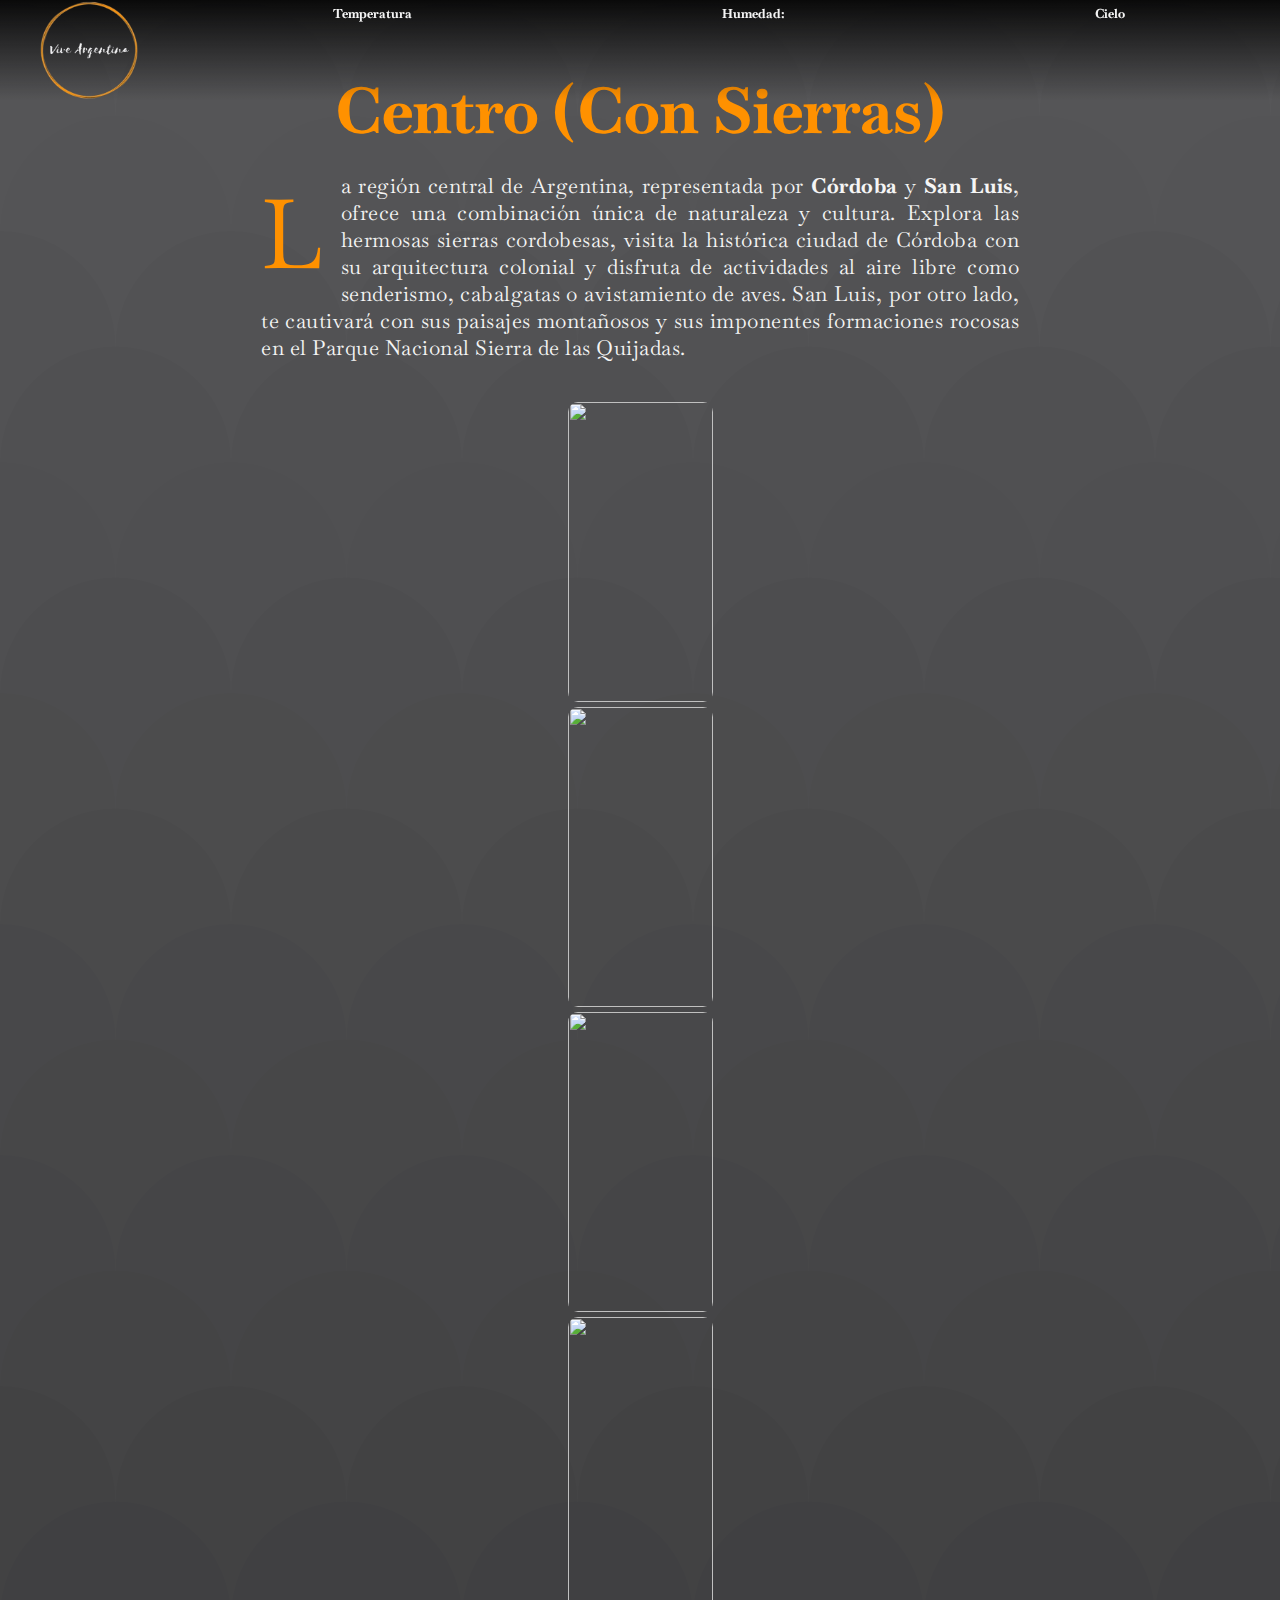
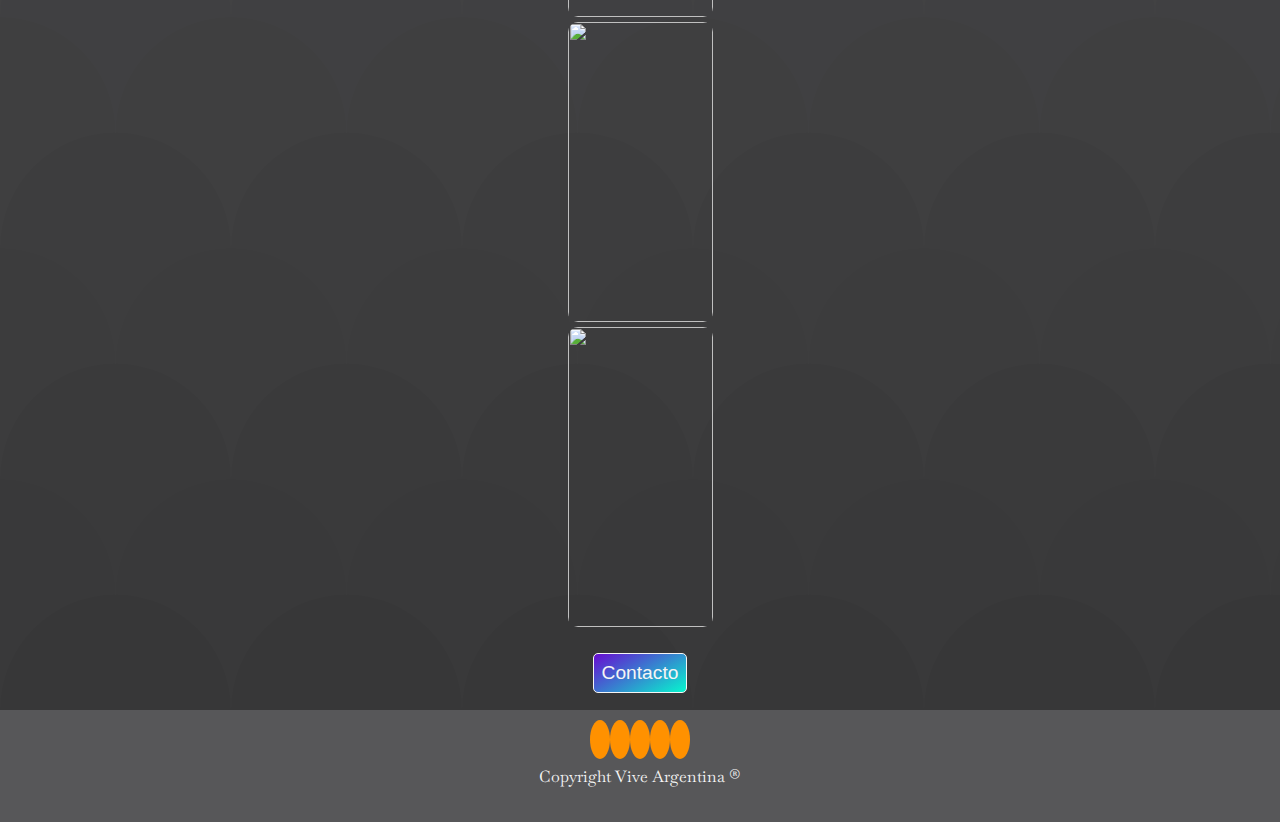
==== centro-sierras.html @ e2b2d7a7 "initial commit" ====
<!DOCTYPE html>
<html lang="en">
  <head>
    <meta charset="UTF-8" />
    <meta name="viewport" content="width=device-width, initial-scale=1.0" />
    <title>Viajes</title>
    <link
      href="https://fonts.googleapis.com/css?family=Anton%7CBaskervville%7CRaleway&display=swap"
      rel="stylesheet"
    />
    <script src="https://kit.fontawesome.com/9503b66538.js" crossorigin="anonymous"></script>
    <link rel="stylesheet" href="styles.css" />
    <script src="https://unpkg.com/axios/dist/axios.min.js"></script>
  </head>
  <main>
    <body>
      <!--esta sección es el navbar-->

      <header id="header">
        <div >
          <a href="index.html"> <img class="logo"src="Logo_chiquito2-removebg-preview.png" alt="Logotipo"></a>
        </div>
        <h4>Temperatura</h4>
        <span id="temperatura"></span>
        <h4>Humedad:</h4>
        <span id="humedad"></span>
        <h4>Cielo</h4>
        <span id="precipitacion"></span>
          </div>
      <!--api del clima-->

      <script>
        const apiUrl = "https://api.openweathermap.org/data/2.5/weather?q=Cordoba,Argentina&appid=ff43fe5b3179409bbf63d677147c4c63";
    
        axios.get(apiUrl).then((response) => {
          /* Recibe la temperatura y la paso a c°*/
          const temperatura = response.data.main.temp-273.15;
          const centigrados = temperatura.toFixed(1);


          /*datos de humedad y cielo*/
          const humedad = response.data.main.humidity;
          const precipitacion = response.data.weather[0].description;


         /*impresion en pantalla de la informacion*/
          document.getElementById("temperatura").innerHTML = centigrados + "°C";
          document.getElementById("humedad").innerHTML = humedad + "%";
          document.getElementById("precipitacion").innerHTML = precipitacion;
        }).catch((error) => {
        });
      </script>


      </header>

<section class="regiones-section" id="regiones-section">
<h1 class="regiones-tit">Centro (Con Sierras) </h1>
<div class="regiones-parrafo">
  <p class="nosotros-parrafo">
  La región central de Argentina, representada por <strong>Córdoba</strong> y <strong>San Luis</strong>, ofrece una combinación única de naturaleza y cultura.
  Explora las hermosas sierras cordobesas, visita la histórica
  ciudad de Córdoba con su arquitectura colonial y disfruta de
  actividades al aire libre como senderismo, cabalgatas o
  avistamiento de aves. San Luis, por otro lado, te cautivará con
  sus paisajes montañosos y sus imponentes formaciones rocosas en el
  Parque Nacional Sierra de las Quijadas.
</p>
</div>
    <div class="galeria">
        <img src="https://github.com/leombeck/imagenesturismo/blob/main/Centro/16038162220-Potrero-de-los-Funes-773x458.jpg?raw=true" alt="">
        <img src="https://github.com/leombeck/imagenesturismo/blob/main/Centro/Sierra-de-las-Quijadas-AYM-JPG-5.jpg?raw=true" alt="">
        <img src="https://github.com/leombeck/imagenesturismo/blob/main/Centro/villa-general-belgrano-002.jpg?raw=true" alt="">
        <img src="https://github.com/leombeck/imagenesturismo/blob/main/Centro/rio-mina-clavero-una-maravilla-de-aguas-paradisiacas-5256-mainImage-0.jpg?raw=true" alt="">
        <img src="https://github.com/leombeck/imagenesturismo/blob/main/Centro/salto-del-tabaquillo-%20San%20Luis.jpg?raw=true" alt="">
        <img src="https://github.com/leombeck/imagenesturismo/blob/main/Centro/%C3%81guila%20-%20Parque%20Nacional%20de%20las%20Quijadas.jpg?raw=true" alt="">

    </div>
    <div>
      <a href="formularioindex.html" target="blank">
        <button class="btn-contacto">Contacto</button>
      </a>
        </div>
</section>
       
      <!--esta sección footer-->

      <footer>
        <div class="redes">
          <a href="https://www.facebook.com/?locale=es_LA" target= "_blank" class="fa fa-facebook"></a>
          <a href="https://www.youtube.com/" target= "_blank" class="fa fa-youtube"></a>
          <a href="https://www.instagram.com/" target= "_blank" class="fa fa-instagram"></a>
          <a href="https://accounts.google.com/AccountChooser/signinchooser?service=mail&continue=https%3A%2F%2Fmail.google.com%2Fmail%2F&flowName=GlifWebSignIn&flowEntry=AccountChooser&theme=glif" target= "_blank" class="fa fa-envelope"></a>
          <a href="https://api.whatsapp.com/send/?phone=5491122334455&text&type=phone_number&app_absent=0" target= "_blank" class="fa fa-whatsapp"></a>
        </div>
        <p>Copyright Vive Argentina &#174</p>
      </footer>
    </body>
  </main>
  <script src="app.js"></script>
</html>
---- styles.css ----
html {
  width: 100%;
  height: 100%;
  color: whitesmoke;
 
}

body {
  width: 100%;
  height: 100%;
  margin: 0;
  font-family: "Baskervville", serif;
}

h1 {
  margin: 0;
  color: #ff9100;
  font-size: 6rem;
  text-align: center;
}

h2 {
  margin: 0;
  text-align: left;
  padding: 6vh 0 8vh;
}

h3 {
  color:#ff9100;
  font-size: 1rem;
  padding: 10px;
  }
h3:hover{
  transition: 1s;
  font-size: 1.5rem;
}
a{
  text-decoration: none;
}
h4{
  font-size: 0.8rem;
  margin:5px;
  }
/* estilos de la barra de navegacion*/
header {
  display: flex;
  flex-direction: row;
  width: 100%;
  height: 100px;
  text-align: right;
  position: fixed;
  background: linear-gradient(180deg, rgba(10, 10, 10, 1), rgba(10, 10, 10, 0));
  justify-content:space-between;
}
nav {
  display:flex;
  width: 100%;
  min-width: 300px;
  height: 100px;
  overflow: auto;
}

nav>ul>li {
  margin: 5px;
  padding: 10px;
  display: inline;
  float: left;
  font-size: 1.3rem;
  font-style: normal;
}

nav>ul>li:hover {
  padding: 10px;
  color: #ff9100;
  cursor: pointer;
  transition: 0.5s;
}

li>a {
  color: inherit;
  text-decoration: none;
}
.logo{
  width: auto;
  height: 100%;
}

.clima{
margin: 5px;
}



/*seccion Home*/


#inicio {
  padding-top: 0px;
  background-color: #575759;
  background-size: cover;
  display: flex;
  width: 100%;
  height: 100vh;
  flex-direction: column;
  justify-content: center;
  align-items: center;
  text-align: center;
}

#foto {
  width: 100%;
  height: 100%;
}

.info {
  position: absolute;
  top: 15%;
  text-align: center;
}

#lugar {
  color: #ff9100;
  font-size: 2rem;
 }


/*botones*/


.prev-btn,
.next-btn {
  color: #ff9100;
  font-size: 3rem;
  background: transparent;
  border-color: transparent;
  margin: 0 0.5rem;
  transition: #0099cc;
  cursor: pointer;
}

.botonIzq {
  display: flex;
  position: absolute;
  left: 0;
  width: 50px;
  height: 50px;
}

.botonDer {
  display: flex;
  position: absolute;
  right: 0;
  width: 50px;
  height: 50px;
}



/*seccion sobre nosotros*/

#sobre-nosotros {
  background-image: url(dragon-scales-blanco.svg);
  color: #575759;
  grid-column: 2 / 3;
  font-size: 1.5rem;
  column-width: 20rem;
  text-align: justify;
  padding: 20px 40px 20px 0;
}

.nosotros-titulo {
 padding: 30% 30%;
 font-size: 3rem;
 color: #575759;
}

.nosotros-titulo::first-letter {
  font-size: 4rem;
  color: #ff9100;
  float: left;
}

.nosotros-parrafo::first-letter {
  font-size: 6rem;
  color: #ff9100;
  float: left;
  margin-right: 1rem;
}


/*seccion regiones*/


.regiones-section {
  background-image: url(dragon-scales.svg);
  display: flex;
  flex-direction: column;
  min-height: 100%;
  padding: 5px;
  display: flex;
  align-items: center;
  justify-content: center;
}

.galeria {
  display: flex;
  flex-direction: row;
  flex-wrap: wrap;
  justify-content: center;
  align-items: center;
  gap: 5px;
  max-width: 1400px;
  margin: 0 auto;
  padding: 20px 10px;
}

.galeria img {
  width: 100%;
  max-width: 350px;
  height: 300px;
  object-fit: cover;
  border-radius: 10px;
  }

.galeria img:hover {
  scale: 110%;
  transition: 1s;
}

.regiones-titulo{
  text-decoration: none;
  color: inherit;
  border-radius: 3px;
  text-align: center;
  font-size: 1.5rem;
  overflow: hidden;
  padding-bottom: 5px;
}

.regiones-parrafo{
  margin-right: 256px;
  margin-left: 256px;
  text-align: justify;
  font-size: 1.3rem;
  letter-spacing: 0.5px;
}

.regiones-tit{
 padding-top: 5%;
 font-size: 4rem;
 color: #ff9100;
}

.btn-contacto {
	width: 100%;
	padding:8px;
	margin-top:6px;
  margin-bottom:12px;
	border:1px solid #f5f5f5;
	border-radius:5px;
	display:block;
	color:#f5f5f5;
	background: linear-gradient(150deg, rgb(104, 12, 209), rgb(6, 247, 206));
  font-size: 1.2rem;
  } 

  .btn-contacto:hover{
    background: #575759;
    border: 1.5px solid rgb(6, 247, 206);
    cursor: pointer;
  }
  /* tarjetas*/

.card {
  display: flex;
  flex-direction: column;
  width: 100%;
  min-width: 300px;
  height: 400px;
  overflow: hidden;
  border-radius: 18px;
  background: #575759;
  box-shadow: 5px 5px 15px rgba(0, 0, 0, 0.9);
  font-family: roboto;
  text-align: center;
  transition: 0.5s ease;
  cursor: pointer;
  margin: 30px;
}

.card:hover {
  transform: scale(1.1);
  box-shadow: 5px 5px 15px rgba(0, 0, 0, 0.6);
  scale: 1.1;
}
#card1{ 
background-image:url(https://cloudfront-us-east-1.images.arcpublishing.com/infobae/ZGZG5QIWKNHHJI2VWDIMXZI3BA.jpg);
background-size: cover;
}
#card2{
  background-image: url(https://github.com/leombeck/imagenesturismo/blob/main/Centro/Mina%20Clavero.jpg?raw=true);
  background-size: cover;
}
#card3{
  background-image: url(https://github.com/leombeck/imagenesturismo/blob/main/Litoral/Ruinas%20de%20noche.jpg?raw=true);
  background-size: cover;
}
#card4{
  background-image: url(https://github.com/leombeck/imagenesturismo/blob/main/Norte/Salinas%20sin%20gente.jpg?raw=true);
  background-size: cover;
}
#card5{
  background-image: url(https://github.com/leombeck/imagenesturismo/blob/main/Cuyo/Ischigualasto%20de%20noche.jpg?raw=true);
  background-size: cover;
}
#card6{
  background-image: url(https://github.com/leombeck/imagenesturismo/blob/main/Centro/Mina%20Clavero.jpg?raw=true);
  background-size: cover;
}
/*seccion contacto*/


#sucursales {
  width: 100%;
  height: 100%;
  background-color: #f5f5f5;
  color: whitesmoke;
  display: flex;
  flex-direction:column;
  align-items: center;
  overflow: hidden;
  background-image: url(https://img.freepik.com/fotos-premium/fondo-vacaciones-vacaciones-verano-concepto-naranja_73344-2723.jpg);
  background-size: cover;
}
.conteiner-suc{
  display: flex;
  flex-direction: row;
}

.sedes {
  display: flex;
  width: 100%;
  height: 100%;
  overflow: hidden;
  flex-direction: column;
  align-items: center;
}

.sucursales{
  display:block;
  width:400px;
  height: 400px;
  text-align: center;
}
#sucursal1{
  position:relative;
  top:5%
}
#sucursal2{
  position:relative;
}
 iframe{
  width: 200px;
  height: 200px;
  border-radius: 50%;
 }
 .suc{
  color:#f5f5f5;
 }


/* Estilo del footer*/

footer {
  display: flex;
  flex-direction: column;
  align-items: center;
  justify-content: center;
  background-color: #575759;
  width: 100%;
  height: 7rem;
}

/* estilo de los iconos de las redes sociales */
.fa {
  padding: 10px;
  font-size: 15px;
  width: 15px;
  text-align: center;
  text-decoration: none;
  border-radius: 50%;
}

/* hover de redes */
.fa:hover {
  color: #ff9100;
  background-color: white;
  scale: 1.1;
  transition: 0.5s;
}

/* Facebook */
.fa-facebook {
  background:#ff9100;
  color: white;
}

/* Youtube */
.fa-youtube {
  background: #ff9100;
  color: white;
}

/* Whatsapp */
.fa-whatsapp {
  background: #ff9100;
  color: white;
}

/* Instagram*/
.fa-instagram {
  background: #ff9100;
  color: white;
}

/* E-mail*/
.fa-envelope {
  background: #ff9100;
  color: white;
}


@media only screen and (max-width : 900px) {

  nav>ul>li {
    margin: 2px;
    padding: 1px;
    display: inline;
    float: left;
    font-size: 0.8rem;
    font-style: normal;
  }
  .logo{
    width: 70px;
    height: auto;
  }
  h1 {
    font-size: 3rem;
    
  }

  #foto {
    height: 68%;
  }


  nav {
    height: 80px;
  }
  nav>ul>li:hover {
    padding: 5px;
  }


  .card{
    width: 100px;
  }

  #sobre-nosotros {
    
    font-size: 1rem;
  }
  
  .nosotros-titulo {
   
   font-size: 2rem;
  }
  
  .nosotros-titulo::first-letter {
    font-size: 3rem;
    float: left;
  }
  
  .nosotros-parrafo::first-letter {
    font-size: 4rem;
    margin-right: 0.5rem;
  }
  .regiones-parrafo{
    margin-right: 50px;
    margin-left: 50px;
    text-align: justify;
    font-size: 0.8rem;
    letter-spacing: 0.5px;
  }

  .conteiner-suc{
    display: flex;
    flex-direction: column;
  }

}
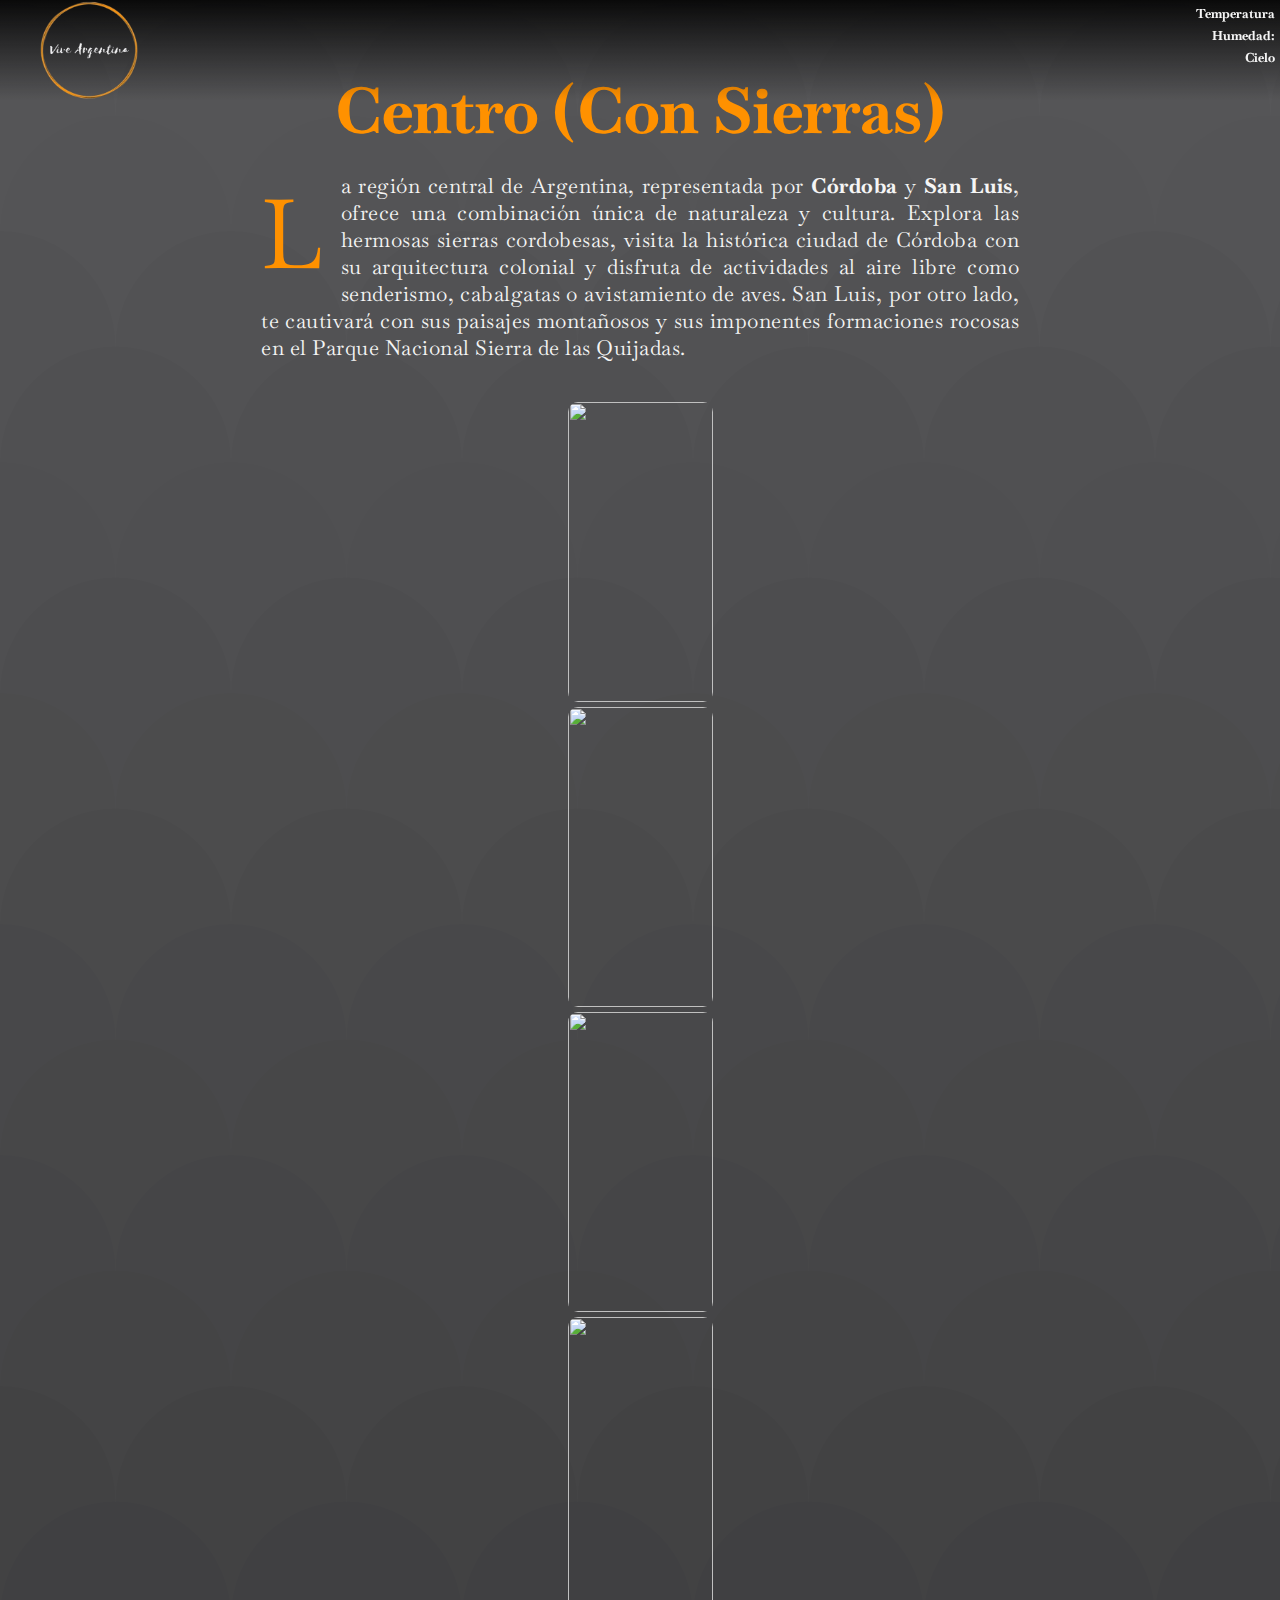
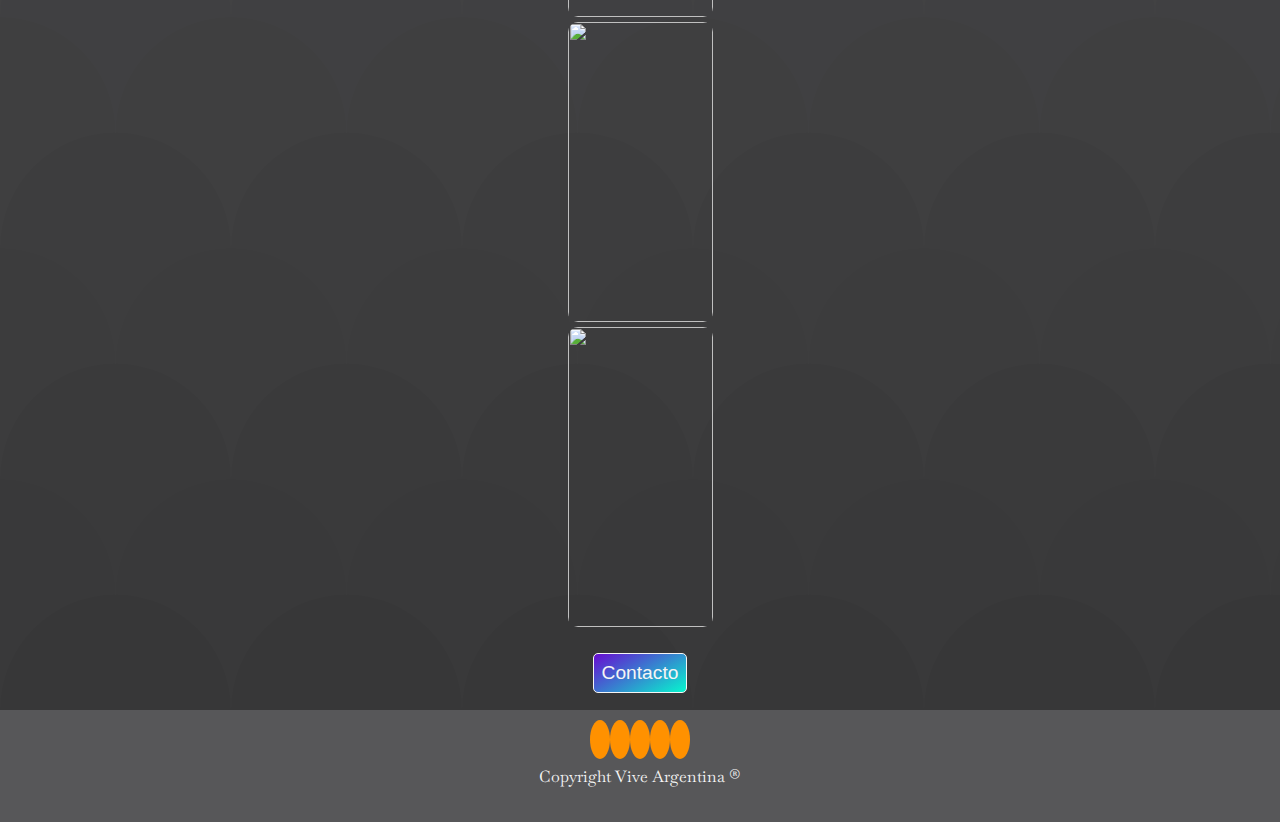
==== commit 3dd7c438: "Add files via upload" ====
--- a/centro-sierras.html
+++ b/centro-sierras.html
@@ -17,9 +17,10 @@
       <!--esta sección es el navbar-->
 
       <header id="header">
-        <div >
+        <div>
           <a href="index.html"> <img class="logo"src="Logo_chiquito2-removebg-preview.png" alt="Logotipo"></a>
         </div>
+        <div id="clima">
         <h4>Temperatura</h4>
         <span id="temperatura"></span>
         <h4>Humedad:</h4>
@@ -27,6 +28,7 @@
         <h4>Cielo</h4>
         <span id="precipitacion"></span>
           </div>
+        </div>
       <!--api del clima-->
 
       <script>
@@ -47,8 +49,9 @@
           document.getElementById("temperatura").innerHTML = centigrados + "°C";
           document.getElementById("humedad").innerHTML = humedad + "%";
           document.getElementById("precipitacion").innerHTML = precipitacion;
+       /*manejo de errores*/
         }).catch((error) => {
-        });
+          alert (" NO HAY DATOS DEL CLIMA")});
       </script>
 
 
--- a/styles.css
+++ b/styles.css
@@ -314,7 +314,7 @@
   background-size: cover;
 }
 #card6{
-  background-image: url(https://github.com/leombeck/imagenesturismo/blob/main/Centro/Mina%20Clavero.jpg?raw=true);
+  background-image: url(https://saeoepturismo.com.ar/wp-content/uploads/2023/07/agencia-de-viajes-y-turismo-Visit-Patagonia-imagen.jpeg);
   background-size: cover;
 }
 /*seccion contacto*/
